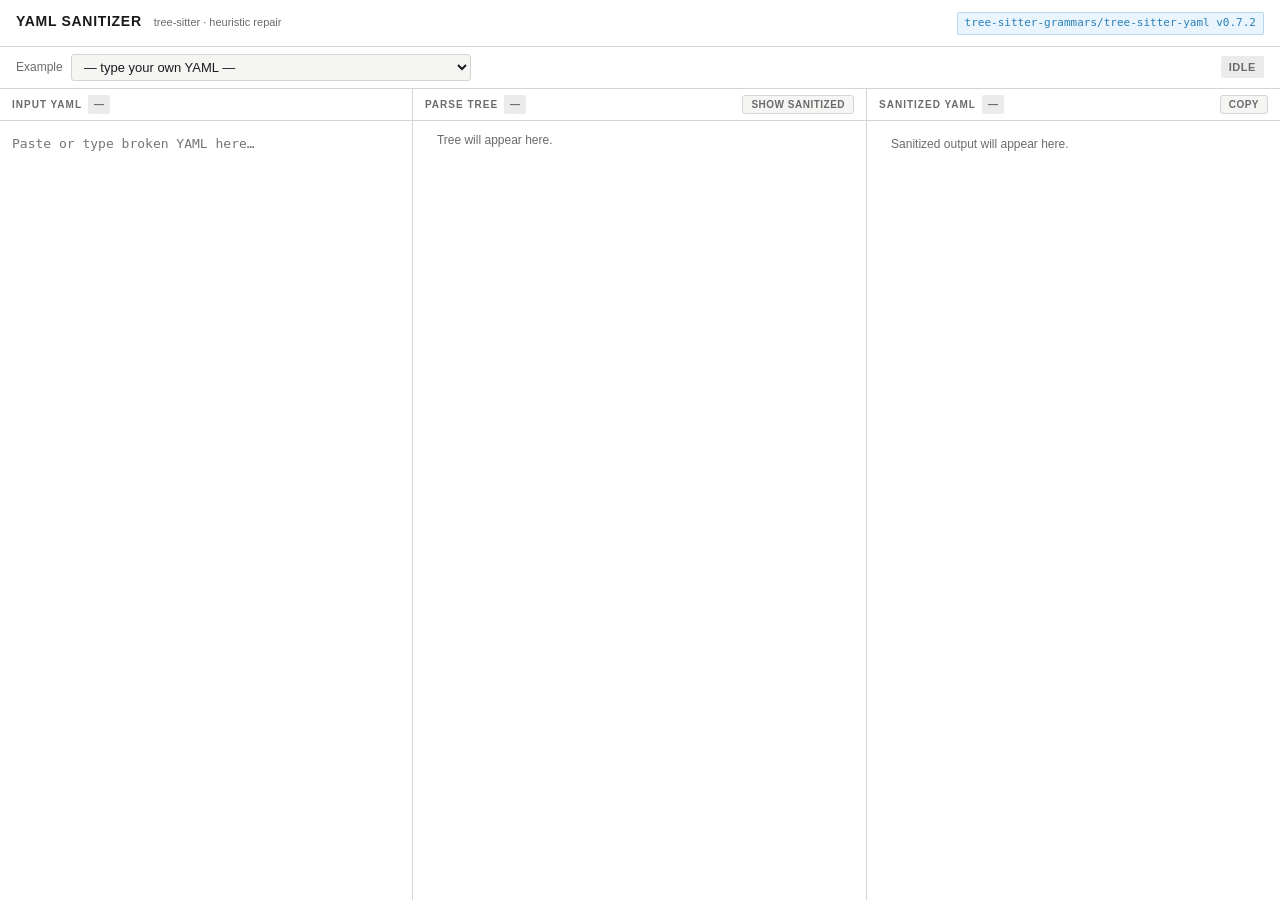
==== internal/server/static/index.html @ 0849cc8a "refactor(cli): move sanitize to glazed subcommands" ====
<!DOCTYPE html>
<html lang="en">
<head>
<meta charset="UTF-8" />
<meta name="viewport" content="width=device-width, initial-scale=1.0" />
<title>YAML Sanitizer — tree-sitter</title>
<style>
*, *::before, *::after { box-sizing: border-box; margin: 0; padding: 0; }

:root {
  --bg:         #f5f5f3;
  --surface:    #ffffff;
  --border:     #d4d4d0;
  --accent:     #1a1a1a;
  --muted:      #6b6b6b;
  --error:      #c0392b;
  --ok:         #27ae60;
  --warn:       #e67e22;
  --info:       #2980b9;
  --fix-bg:     #fef9f0;
  --fix-border: #e8c97a;
  --mono:       "JetBrains Mono", "Fira Mono", "Consolas", monospace;
  --sans:       "Inter", "Helvetica Neue", Arial, sans-serif;
  --radius:     3px;
}

html, body { height: 100%; background: var(--bg); color: var(--accent);
  font-family: var(--sans); font-size: 14px; line-height: 1.5; }

.app { display: flex; flex-direction: column; height: 100vh; max-width: 1800px; margin: 0 auto; }

header {
  display: flex; align-items: baseline; gap: 12px;
  padding: 11px 16px; border-bottom: 1px solid var(--border);
  background: var(--surface); flex-shrink: 0;
}
header h1 { font-size: 14px; font-weight: 700; letter-spacing: .05em; text-transform: uppercase; }
header .sub { font-size: 11px; color: var(--muted); }
header .grammar-tag {
  margin-left: auto; font-size: 11px; font-family: var(--mono);
  color: var(--info); background: #eaf4fc; padding: 2px 7px;
  border-radius: 2px; border: 1px solid #b8d8f0;
}

.toolbar {
  display: flex; align-items: center; gap: 8px;
  padding: 7px 16px; border-bottom: 1px solid var(--border);
  background: var(--surface); flex-shrink: 0; flex-wrap: wrap;
}
.toolbar label { font-size: 12px; color: var(--muted); white-space: nowrap; }
.toolbar select {
  font-family: var(--sans); font-size: 13px; padding: 4px 8px;
  border: 1px solid var(--border); border-radius: var(--radius);
  background: var(--bg); color: var(--accent); cursor: pointer;
  flex: 1; min-width: 180px; max-width: 400px;
}
.toolbar select:focus { outline: 2px solid var(--accent); outline-offset: 1px; }

.status-badge {
  margin-left: auto; font-size: 11px; font-weight: 600;
  letter-spacing: .05em; text-transform: uppercase;
  padding: 3px 8px; border-radius: 2px; white-space: nowrap;
}
.status-badge.clean  { background: #d4edda; color: var(--ok); }
.status-badge.errors { background: #fde8e8; color: var(--error); }
.status-badge.lint   { background: #fff3cd; color: var(--warn); }
.status-badge.idle   { background: #ebebeb; color: var(--muted); }

.panels { display: grid; grid-template-columns: 1fr 1.1fr 1fr; flex: 1; overflow: hidden; }

.panel { display: flex; flex-direction: column; border-right: 1px solid var(--border); overflow: hidden; min-width: 0; }
.panel:last-child { border-right: none; }

.panel-header {
  display: flex; align-items: center; gap: 6px;
  padding: 6px 12px; background: var(--surface);
  border-bottom: 1px solid var(--border); flex-shrink: 0;
}
.panel-header h2 {
  font-size: 10px; font-weight: 700; letter-spacing: .1em;
  text-transform: uppercase; color: var(--muted);
}
.badge {
  font-size: 10px; font-weight: 600; padding: 2px 6px;
  border-radius: 2px; background: #ebebeb; color: var(--muted);
}
.badge.has-errors { background: #fde8e8; color: var(--error); }
.badge.no-errors  { background: #d4edda; color: var(--ok); }
.badge.has-lint   { background: #fff3cd; color: var(--warn); }

.panel-body { flex: 1; overflow: auto; position: relative; }

#editor {
  width: 100%; height: 100%; padding: 12px;
  font-family: var(--mono); font-size: 13px; line-height: 1.65;
  border: none; outline: none; resize: none;
  background: var(--surface); color: var(--accent); tab-size: 2;
}

#tree-output {
  padding: 10px 12px; font-family: var(--mono); font-size: 11.5px;
  line-height: 1.65; white-space: pre; background: var(--surface);
  min-height: 100%; overflow-x: auto;
}
.tn-error   { color: var(--error); font-weight: 700; }
.tn-missing { color: var(--warn);  font-weight: 700; }
.tn-node    { color: #2c7bb6; }
.tn-field   { color: #7b5ea7; }
.tn-paren   { color: #aaa; }

.issues-section {
  border-top: 1px solid var(--border); background: #fff8f8;
  flex-shrink: 0; max-height: 200px; overflow-y: auto;
}
.issues-section.lint-only { background: #fffdf0; }
.issues-section h3 {
  font-size: 10px; font-weight: 700; letter-spacing: .08em;
  text-transform: uppercase; color: var(--muted);
  padding: 6px 12px 4px; border-bottom: 1px solid #f0d0d0;
  position: sticky; top: 0; background: inherit;
}
.issues-section.lint-only h3 { border-bottom-color: #e8d88a; }
.issue-item {
  padding: 4px 12px; border-bottom: 1px solid #f0d0d0;
  font-size: 11.5px; font-family: var(--mono);
}
.issues-section.lint-only .issue-item { border-bottom-color: #e8d88a; }
.issue-item:last-child { border-bottom: none; }
.issue-item .loc { color: var(--muted); font-size: 10px; margin-right: 5px; }
.type-tag {
  display: inline-block; font-size: 9px; font-weight: 700;
  letter-spacing: .05em; text-transform: uppercase;
  padding: 1px 4px; border-radius: 2px; margin-right: 5px;
}
.type-tag.error   { background: #fde8e8; color: var(--error); }
.type-tag.missing { background: #fff3cd; color: var(--warn); }
.type-tag.lint    { background: #e8f4fd; color: var(--info); }

.sanitized-panel-body { display: flex; flex-direction: column; height: 100%; overflow: hidden; }
#sanitized-output {
  flex: 1; padding: 12px; font-family: var(--mono); font-size: 13px;
  line-height: 1.65; white-space: pre-wrap; word-break: break-all;
  background: var(--surface); overflow: auto;
}

.fixes-section {
  border-top: 1px solid var(--border); background: var(--fix-bg);
  flex-shrink: 0; max-height: 240px; overflow-y: auto;
}
.fixes-section h3 {
  font-size: 10px; font-weight: 700; letter-spacing: .08em;
  text-transform: uppercase; color: var(--muted);
  padding: 6px 12px 4px; border-bottom: 1px solid var(--fix-border);
  position: sticky; top: 0; background: var(--fix-bg);
}
.fix-item { padding: 6px 12px; border-bottom: 1px solid var(--fix-border); font-size: 12px; }
.fix-item:last-child { border-bottom: none; }
.fix-rule {
  display: inline-block; font-size: 9px; font-weight: 700;
  letter-spacing: .05em; text-transform: uppercase;
  background: var(--fix-border); color: #7a5c00;
  padding: 1px 5px; border-radius: 2px; margin-right: 6px;
  font-family: var(--mono);
}
.fix-desc { color: var(--accent); font-size: 12px; }
.fix-diff { margin-top: 5px; display: grid; grid-template-columns: 1fr 1fr; gap: 4px; }
.fix-before, .fix-after {
  font-family: var(--mono); font-size: 11px; padding: 3px 6px;
  border-radius: 2px; white-space: pre-wrap; word-break: break-all;
}
.fix-before { background: #fde8e8; color: var(--error); }
.fix-after  { background: #d4edda; color: var(--ok); }

.spinner {
  display: inline-block; width: 10px; height: 10px;
  border: 2px solid var(--border); border-top-color: var(--accent);
  border-radius: 50%; animation: spin .6s linear infinite;
  margin-left: 4px; vertical-align: middle;
}
@keyframes spin { to { transform: rotate(360deg); } }
.spinner.hidden { display: none; }

.empty { padding: 24px 12px; color: var(--muted); font-size: 12px; text-align: center; font-family: var(--sans); }

.btn {
  font-family: var(--sans); font-size: 10px; font-weight: 600;
  letter-spacing: .05em; text-transform: uppercase;
  padding: 3px 8px; border: 1px solid var(--border);
  border-radius: var(--radius); background: var(--bg);
  color: var(--muted); cursor: pointer;
  transition: background .15s, color .15s, border-color .15s;
  white-space: nowrap;
}
.btn:hover { background: var(--accent); color: #fff; border-color: var(--accent); }
.btn.active { background: #d4edda; color: var(--ok); border-color: var(--ok); }
.btn.copied { background: var(--ok); color: #fff; border-color: var(--ok); }

@media (max-width: 960px) {
  .panels { grid-template-columns: 1fr; overflow: auto; }
  .panel { border-right: none; border-bottom: 1px solid var(--border); min-height: 300px; max-height: 60vh; }
  .panel:last-child { border-bottom: none; }
}
</style>
</head>
<body>
<div class="app">

  <header>
    <h1>YAML Sanitizer</h1>
    <span class="sub">tree-sitter · heuristic repair</span>
    <span class="grammar-tag">tree-sitter-grammars/tree-sitter-yaml v0.7.2</span>
  </header>

  <div class="toolbar">
    <label for="example-select">Example</label>
    <select id="example-select">
      <option value="">— type your own YAML —</option>
    </select>
    <span id="status-badge" class="status-badge idle">idle</span>
    <span id="spinner" class="spinner hidden"></span>
  </div>

  <div class="panels">

    <!-- Panel 1: Input -->
    <div class="panel">
      <div class="panel-header">
        <h2>Input YAML</h2>
        <span id="input-badge" class="badge">—</span>
      </div>
      <div class="panel-body">
        <textarea id="editor" spellcheck="false" autocorrect="off" autocapitalize="off"
          placeholder="Paste or type broken YAML here…"></textarea>
      </div>
    </div>

    <!-- Panel 2: Parse tree -->
    <div class="panel">
      <div class="panel-header">
        <h2>Parse Tree</h2>
        <span id="tree-badge" class="badge">—</span>
        <button class="btn" id="tree-toggle" style="margin-left:auto;">Show sanitized</button>
      </div>
      <div class="panel-body">
        <div id="tree-output"><span class="empty">Tree will appear here.</span></div>
      </div>
      <div class="issues-section" id="issues-section" style="display:none;">
        <h3 id="issues-heading">Issues</h3>
        <div id="issue-items"></div>
      </div>
    </div>

    <!-- Panel 3: Sanitized output -->
    <div class="panel">
      <div class="panel-header">
        <h2>Sanitized YAML</h2>
        <span id="sanitized-badge" class="badge">—</span>
        <button class="btn" id="copy-btn" style="margin-left:auto;" title="Copy sanitized YAML">Copy</button>
      </div>
      <div class="sanitized-panel-body">
        <div id="sanitized-output"><span class="empty">Sanitized output will appear here.</span></div>
        <div class="fixes-section" id="fixes-section" style="display:none;">
          <h3>Applied fixes</h3>
          <div id="fix-items"></div>
        </div>
      </div>
    </div>

  </div>
</div>

<script>
/* ── DOM refs ─────────────────────────────────────────────────────────────── */
const editor         = document.getElementById('editor');
const exampleSelect  = document.getElementById('example-select');
const statusBadge    = document.getElementById('status-badge');
const spinner        = document.getElementById('spinner');
const treeOutput     = document.getElementById('tree-output');
const treeBadge      = document.getElementById('tree-badge');
const treeToggle     = document.getElementById('tree-toggle');
const inputBadge     = document.getElementById('input-badge');
const issuesSection  = document.getElementById('issues-section');
const issuesHeading  = document.getElementById('issues-heading');
const issueItems     = document.getElementById('issue-items');
const sanitizedOut   = document.getElementById('sanitized-output');
const sanitizedBadge = document.getElementById('sanitized-badge');
const fixesSection   = document.getElementById('fixes-section');
const fixItems       = document.getElementById('fix-items');
const copyBtn        = document.getElementById('copy-btn');

let debounceTimer      = null;
let lastSanitized      = '';
let lastResult         = null;
let showingOriginalTree = true;

/* ── Examples ─────────────────────────────────────────────────────────────── */
async function loadExamples() {
  try {
    const res = await fetch('/api/examples');
    const examples = await res.json();
    examples.forEach((ex, i) => {
      const opt = document.createElement('option');
      opt.value = i;
      opt.textContent = ex.name;
      opt.title = ex.description || '';
      exampleSelect.appendChild(opt);
    });
    window._examples = examples;
  } catch (e) { console.error('Failed to load examples', e); }
}

exampleSelect.addEventListener('change', () => {
  const idx = exampleSelect.value;
  if (idx === '') { resetUI(); return; }
  const ex = window._examples && window._examples[parseInt(idx)];
  if (ex) { editor.value = ex.yaml; triggerAnalysis(); }
});

/* ── Analysis ─────────────────────────────────────────────────────────────── */
editor.addEventListener('input', () => {
  clearTimeout(debounceTimer);
  debounceTimer = setTimeout(triggerAnalysis, 320);
});

async function triggerAnalysis() {
  const src = editor.value;
  if (!src.trim()) { resetUI(); return; }
  setLoading(true);
  try {
    const res = await fetch('/api/sanitize', {
      method: 'POST',
      headers: { 'Content-Type': 'application/json' },
      body: JSON.stringify({ yaml: src }),
    });
    if (!res.ok) throw new Error(await res.text());
    renderResult(await res.json());
  } catch (e) {
    treeOutput.textContent = 'Error: ' + e.message;
  } finally {
    setLoading(false);
  }
}

/* ── Render ───────────────────────────────────────────────────────────────── */
function renderResult(data) {
  lastSanitized = data.sanitized || '';
  lastResult    = data;

  const origErrCount  = (data.original_errors  || []).length;
  const origLintCount = (data.original_lint_issues || []).length;

  // Status badge reflects original input state
  if (origErrCount > 0) {
    statusBadge.className = 'status-badge errors';
    statusBadge.textContent = origErrCount + ' parse error' + (origErrCount !== 1 ? 's' : '');
  } else if (origLintCount > 0) {
    statusBadge.className = 'status-badge lint';
    statusBadge.textContent = origLintCount + ' lint issue' + (origLintCount !== 1 ? 's' : '');
  } else {
    statusBadge.className = 'status-badge clean';
    statusBadge.textContent = 'clean';
  }

  // Input badge
  inputBadge.className = 'badge ' + (origErrCount > 0 ? 'has-errors' : origLintCount > 0 ? 'has-lint' : 'no-errors');
  inputBadge.textContent = origErrCount > 0
    ? origErrCount + ' error' + (origErrCount !== 1 ? 's' : '')
    : origLintCount > 0 ? origLintCount + ' lint' : 'OK';

  // Tree panel: default to original
  showingOriginalTree = true;
  updateTreePanel(data);

  // Issues: always show original
  renderIssues(data.original_errors || [], data.original_lint_issues || []);

  // Sanitized output
  sanitizedOut.innerHTML = '';
  if (data.sanitized) {
    const pre = document.createElement('pre');
    pre.style.cssText = 'padding:12px;font-family:var(--mono);font-size:13px;line-height:1.65;';
    pre.textContent = data.sanitized;
    sanitizedOut.appendChild(pre);
  }

  // Sanitized badge
  sanitizedBadge.className = 'badge ' + (data.parse_clean && data.lint_clean ? 'no-errors' : data.parse_clean ? 'has-lint' : 'has-errors');
  sanitizedBadge.textContent = data.parse_clean && data.lint_clean ? 'clean' : data.parse_clean ? 'lint only' : 'has errors';

  // Fixes
  renderFixes(data.fixes || []);
}

/* ── Tree panel ───────────────────────────────────────────────────────────── */
function updateTreePanel(data) {
  data = data || lastResult;
  if (!data) return;

  const treeText = showingOriginalTree
    ? (data.original_tree_text || data.tree_text || '')
    : (data.tree_text || '');
  const errors = showingOriginalTree
    ? (data.original_errors || [])
    : (data.errors || []);

  renderTree(treeText);

  const errCount = errors.length;
  treeBadge.className = 'badge ' + (errCount > 0 ? 'has-errors' : 'no-errors');
  treeBadge.textContent = errCount > 0
    ? errCount + ' ERROR' + (errCount !== 1 ? 's' : '')
    : 'No errors';

  if (showingOriginalTree) {
    treeToggle.textContent = 'Show sanitized';
    treeToggle.classList.remove('active');
  } else {
    treeToggle.textContent = 'Show original';
    treeToggle.classList.add('active');
  }
}

treeToggle.addEventListener('click', () => {
  showingOriginalTree = !showingOriginalTree;
  updateTreePanel();
});

/* ── Pretty-print sexp ────────────────────────────────────────────────────── */
function prettyTree(sexp) {
  let out = '', depth = 0, i = 0;
  const ind = () => '  '.repeat(depth);
  while (i < sexp.length) {
    const ch = sexp[i];
    if (ch === '(') {
      if (out.length > 0 && out[out.length - 1] !== '\n') out += '\n' + ind();
      out += ch; depth++; i++;
    } else if (ch === ')') {
      depth--; out += ch; i++;
    } else if (ch === ' ') {
      if (i + 1 < sexp.length && sexp[i + 1] === '(') {
        out += '\n' + ind(); i++;
      } else { out += ch; i++; }
    } else { out += ch; i++; }
  }
  return out;
}

function renderTree(treeText) {
  if (!treeText) {
    treeOutput.innerHTML = '<span class="empty">No tree available.</span>';
    return;
  }
  const pretty = prettyTree(treeText);
  const html = pretty
    .replace(/&/g, '&amp;').replace(/</g, '&lt;').replace(/>/g, '&gt;')
    .replace(/[()]/g, m => `<span class="tn-paren">${m}</span>`)
    .replace(/(<span class="tn-paren">\(<\/span>)(ERROR\b)/g,
      '$1<span class="tn-error">$2</span>')
    .replace(/(<span class="tn-paren">\(<\/span>)(MISSING\b)/g,
      '$1<span class="tn-missing">$2</span>')
    .replace(/(<span class="tn-paren">\(<\/span>)([a-z][a-z0-9_]*)/g,
      '$1<span class="tn-node">$2</span>')
    .replace(/\b([a-z][a-z0-9_]*)(:<\/span>)/g,
      '<span class="tn-field">$1</span>$2')
    .replace(/\b([a-z][a-z0-9_]*):/g,
      '<span class="tn-field">$1</span>:')
    .replace(/&quot;([^&]*)&quot;/g,
      '<span style="color:#888;font-style:italic;">&quot;$1&quot;</span>');
  treeOutput.innerHTML = html;
}

/* ── Issues ───────────────────────────────────────────────────────────────── */
function renderIssues(errors, lintIssues) {
  const total = errors.length + lintIssues.length;
  if (total === 0) { issuesSection.style.display = 'none'; return; }

  issuesSection.style.display = '';
  issuesSection.className = 'issues-section' + (errors.length === 0 ? ' lint-only' : '');

  const parts = [];
  if (errors.length > 0)     parts.push(errors.length + ' ERROR node' + (errors.length !== 1 ? 's' : ''));
  if (lintIssues.length > 0) parts.push(lintIssues.length + ' lint issue' + (lintIssues.length !== 1 ? 's' : ''));
  issuesHeading.textContent = parts.join(' · ');

  issueItems.innerHTML = '';
  errors.forEach(e => {
    const div = document.createElement('div');
    div.className = 'issue-item';
    const loc  = `L${e.start_row + 1}:${e.start_col + 1}`;
    const text = e.text ? ` <em>${escHtml(e.text.slice(0, 50))}</em>` : '';
    div.innerHTML = `<span class="loc">${loc}</span><span class="type-tag ${e.type.toLowerCase()}">${e.type}</span>${text}`;
    issueItems.appendChild(div);
  });
  lintIssues.forEach(li => {
    const div = document.createElement('div');
    div.className = 'issue-item';
    div.innerHTML =
      `<span class="type-tag lint">lint</span>` +
      `<span class="fix-rule" style="background:#e8f4fd;color:#1a6ea8;">${escHtml(li.rule)}</span>` +
      escHtml(li.description);
    issueItems.appendChild(div);
  });
}

/* ── Fixes ────────────────────────────────────────────────────────────────── */
function renderFixes(fixes) {
  if (!fixes || fixes.length === 0) { fixesSection.style.display = 'none'; return; }
  fixesSection.style.display = '';
  fixItems.innerHTML = '';
  fixes.forEach(f => {
    const div = document.createElement('div');
    div.className = 'fix-item';
    div.innerHTML =
      `<span class="fix-rule">${escHtml(f.rule)}</span>` +
      `<span class="fix-desc">${escHtml(f.description)}</span>` +
      `<div class="fix-diff">` +
        `<div class="fix-before">${escHtml(f.before)}</div>` +
        `<div class="fix-after">${escHtml(f.after)}</div>` +
      `</div>`;
    fixItems.appendChild(div);
  });
}

/* ── Helpers ──────────────────────────────────────────────────────────────── */
function escHtml(s) {
  return String(s).replace(/&/g,'&amp;').replace(/</g,'&lt;').replace(/>/g,'&gt;').replace(/"/g,'&quot;');
}
function setLoading(on) { spinner.classList.toggle('hidden', !on); }
function resetUI() {
  statusBadge.className = 'status-badge idle'; statusBadge.textContent = 'idle';
  treeOutput.innerHTML = '<span class="empty">Tree will appear here.</span>';
  sanitizedOut.innerHTML = '<span class="empty">Sanitized output will appear here.</span>';
  issuesSection.style.display = 'none'; fixesSection.style.display = 'none';
  treeBadge.className = 'badge'; treeBadge.textContent = '—';
  inputBadge.className = 'badge'; inputBadge.textContent = '—';
  sanitizedBadge.className = 'badge'; sanitizedBadge.textContent = '—';
  treeToggle.textContent = 'Show sanitized'; treeToggle.classList.remove('active');
  lastSanitized = ''; lastResult = null;
}

/* ── Copy ─────────────────────────────────────────────────────────────────── */
copyBtn.addEventListener('click', () => {
  if (!lastSanitized) return;
  navigator.clipboard.writeText(lastSanitized).then(() => {
    copyBtn.textContent = 'Copied!'; copyBtn.classList.add('copied');
    setTimeout(() => { copyBtn.textContent = 'Copy'; copyBtn.classList.remove('copied'); }, 1500);
  });
});

/* ── Init ─────────────────────────────────────────────────────────────────── */
loadExamples();
</script>
</body>
</html>
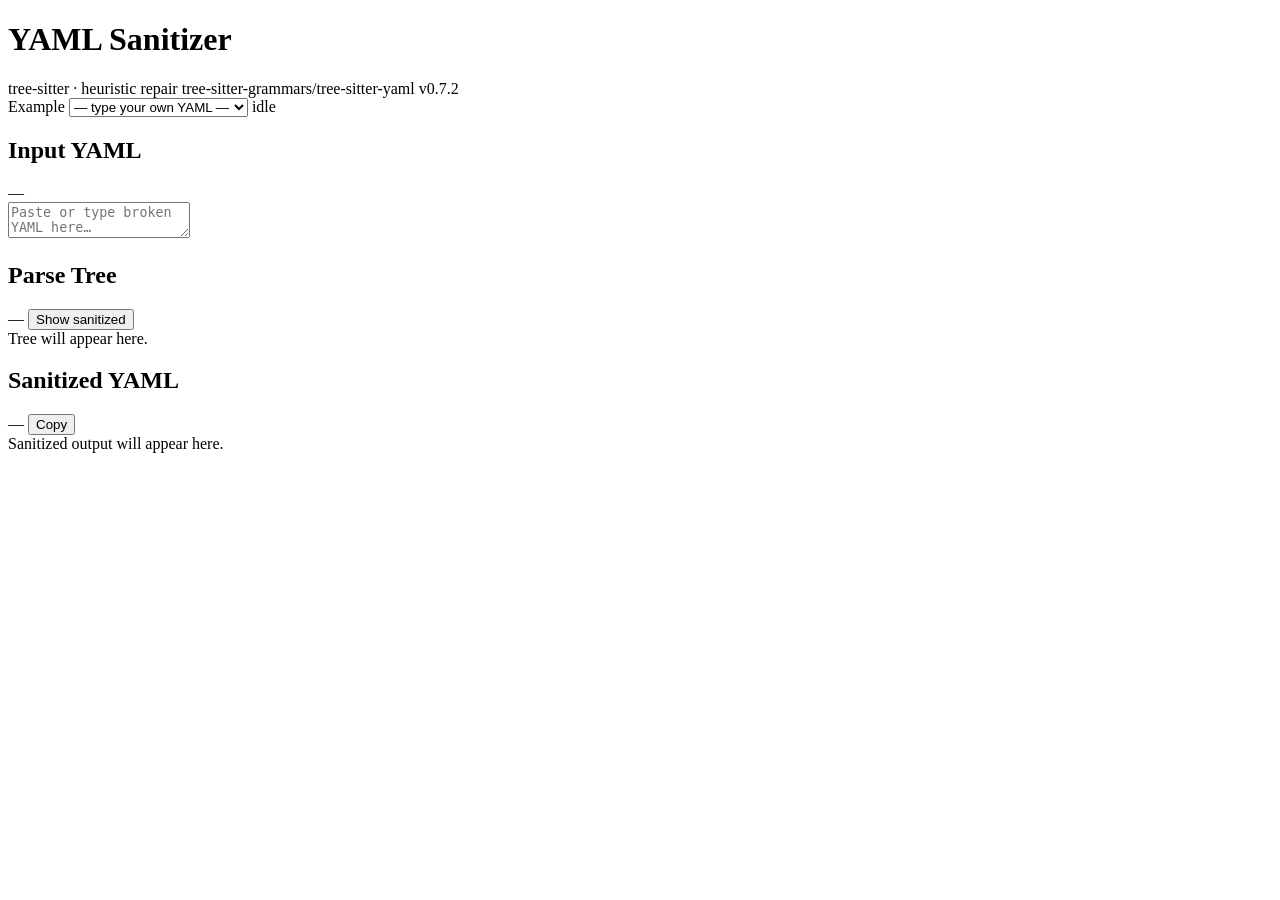
==== commit 65ea600d: "refactor(ui): split monolithic index.html into separate CSS, JS, HTML files Extract inline styles in" ====
--- a/internal/server/static/index.html
+++ b/internal/server/static/index.html
@@ -4,203 +4,7 @@
 <meta charset="UTF-8" />
 <meta name="viewport" content="width=device-width, initial-scale=1.0" />
 <title>YAML Sanitizer — tree-sitter</title>
-<style>
-*, *::before, *::after { box-sizing: border-box; margin: 0; padding: 0; }
-
-:root {
-  --bg:         #f5f5f3;
-  --surface:    #ffffff;
-  --border:     #d4d4d0;
-  --accent:     #1a1a1a;
-  --muted:      #6b6b6b;
-  --error:      #c0392b;
-  --ok:         #27ae60;
-  --warn:       #e67e22;
-  --info:       #2980b9;
-  --fix-bg:     #fef9f0;
-  --fix-border: #e8c97a;
-  --mono:       "JetBrains Mono", "Fira Mono", "Consolas", monospace;
-  --sans:       "Inter", "Helvetica Neue", Arial, sans-serif;
-  --radius:     3px;
-}
-
-html, body { height: 100%; background: var(--bg); color: var(--accent);
-  font-family: var(--sans); font-size: 14px; line-height: 1.5; }
-
-.app { display: flex; flex-direction: column; height: 100vh; max-width: 1800px; margin: 0 auto; }
-
-header {
-  display: flex; align-items: baseline; gap: 12px;
-  padding: 11px 16px; border-bottom: 1px solid var(--border);
-  background: var(--surface); flex-shrink: 0;
-}
-header h1 { font-size: 14px; font-weight: 700; letter-spacing: .05em; text-transform: uppercase; }
-header .sub { font-size: 11px; color: var(--muted); }
-header .grammar-tag {
-  margin-left: auto; font-size: 11px; font-family: var(--mono);
-  color: var(--info); background: #eaf4fc; padding: 2px 7px;
-  border-radius: 2px; border: 1px solid #b8d8f0;
-}
-
-.toolbar {
-  display: flex; align-items: center; gap: 8px;
-  padding: 7px 16px; border-bottom: 1px solid var(--border);
-  background: var(--surface); flex-shrink: 0; flex-wrap: wrap;
-}
-.toolbar label { font-size: 12px; color: var(--muted); white-space: nowrap; }
-.toolbar select {
-  font-family: var(--sans); font-size: 13px; padding: 4px 8px;
-  border: 1px solid var(--border); border-radius: var(--radius);
-  background: var(--bg); color: var(--accent); cursor: pointer;
-  flex: 1; min-width: 180px; max-width: 400px;
-}
-.toolbar select:focus { outline: 2px solid var(--accent); outline-offset: 1px; }
-
-.status-badge {
-  margin-left: auto; font-size: 11px; font-weight: 600;
-  letter-spacing: .05em; text-transform: uppercase;
-  padding: 3px 8px; border-radius: 2px; white-space: nowrap;
-}
-.status-badge.clean  { background: #d4edda; color: var(--ok); }
-.status-badge.errors { background: #fde8e8; color: var(--error); }
-.status-badge.lint   { background: #fff3cd; color: var(--warn); }
-.status-badge.idle   { background: #ebebeb; color: var(--muted); }
-
-.panels { display: grid; grid-template-columns: 1fr 1.1fr 1fr; flex: 1; overflow: hidden; }
-
-.panel { display: flex; flex-direction: column; border-right: 1px solid var(--border); overflow: hidden; min-width: 0; }
-.panel:last-child { border-right: none; }
-
-.panel-header {
-  display: flex; align-items: center; gap: 6px;
-  padding: 6px 12px; background: var(--surface);
-  border-bottom: 1px solid var(--border); flex-shrink: 0;
-}
-.panel-header h2 {
-  font-size: 10px; font-weight: 700; letter-spacing: .1em;
-  text-transform: uppercase; color: var(--muted);
-}
-.badge {
-  font-size: 10px; font-weight: 600; padding: 2px 6px;
-  border-radius: 2px; background: #ebebeb; color: var(--muted);
-}
-.badge.has-errors { background: #fde8e8; color: var(--error); }
-.badge.no-errors  { background: #d4edda; color: var(--ok); }
-.badge.has-lint   { background: #fff3cd; color: var(--warn); }
-
-.panel-body { flex: 1; overflow: auto; position: relative; }
-
-#editor {
-  width: 100%; height: 100%; padding: 12px;
-  font-family: var(--mono); font-size: 13px; line-height: 1.65;
-  border: none; outline: none; resize: none;
-  background: var(--surface); color: var(--accent); tab-size: 2;
-}
-
-#tree-output {
-  padding: 10px 12px; font-family: var(--mono); font-size: 11.5px;
-  line-height: 1.65; white-space: pre; background: var(--surface);
-  min-height: 100%; overflow-x: auto;
-}
-.tn-error   { color: var(--error); font-weight: 700; }
-.tn-missing { color: var(--warn);  font-weight: 700; }
-.tn-node    { color: #2c7bb6; }
-.tn-field   { color: #7b5ea7; }
-.tn-paren   { color: #aaa; }
-
-.issues-section {
-  border-top: 1px solid var(--border); background: #fff8f8;
-  flex-shrink: 0; max-height: 200px; overflow-y: auto;
-}
-.issues-section.lint-only { background: #fffdf0; }
-.issues-section h3 {
-  font-size: 10px; font-weight: 700; letter-spacing: .08em;
-  text-transform: uppercase; color: var(--muted);
-  padding: 6px 12px 4px; border-bottom: 1px solid #f0d0d0;
-  position: sticky; top: 0; background: inherit;
-}
-.issues-section.lint-only h3 { border-bottom-color: #e8d88a; }
-.issue-item {
-  padding: 4px 12px; border-bottom: 1px solid #f0d0d0;
-  font-size: 11.5px; font-family: var(--mono);
-}
-.issues-section.lint-only .issue-item { border-bottom-color: #e8d88a; }
-.issue-item:last-child { border-bottom: none; }
-.issue-item .loc { color: var(--muted); font-size: 10px; margin-right: 5px; }
-.type-tag {
-  display: inline-block; font-size: 9px; font-weight: 700;
-  letter-spacing: .05em; text-transform: uppercase;
-  padding: 1px 4px; border-radius: 2px; margin-right: 5px;
-}
-.type-tag.error   { background: #fde8e8; color: var(--error); }
-.type-tag.missing { background: #fff3cd; color: var(--warn); }
-.type-tag.lint    { background: #e8f4fd; color: var(--info); }
-
-.sanitized-panel-body { display: flex; flex-direction: column; height: 100%; overflow: hidden; }
-#sanitized-output {
-  flex: 1; padding: 12px; font-family: var(--mono); font-size: 13px;
-  line-height: 1.65; white-space: pre-wrap; word-break: break-all;
-  background: var(--surface); overflow: auto;
-}
-
-.fixes-section {
-  border-top: 1px solid var(--border); background: var(--fix-bg);
-  flex-shrink: 0; max-height: 240px; overflow-y: auto;
-}
-.fixes-section h3 {
-  font-size: 10px; font-weight: 700; letter-spacing: .08em;
-  text-transform: uppercase; color: var(--muted);
-  padding: 6px 12px 4px; border-bottom: 1px solid var(--fix-border);
-  position: sticky; top: 0; background: var(--fix-bg);
-}
-.fix-item { padding: 6px 12px; border-bottom: 1px solid var(--fix-border); font-size: 12px; }
-.fix-item:last-child { border-bottom: none; }
-.fix-rule {
-  display: inline-block; font-size: 9px; font-weight: 700;
-  letter-spacing: .05em; text-transform: uppercase;
-  background: var(--fix-border); color: #7a5c00;
-  padding: 1px 5px; border-radius: 2px; margin-right: 6px;
-  font-family: var(--mono);
-}
-.fix-desc { color: var(--accent); font-size: 12px; }
-.fix-diff { margin-top: 5px; display: grid; grid-template-columns: 1fr 1fr; gap: 4px; }
-.fix-before, .fix-after {
-  font-family: var(--mono); font-size: 11px; padding: 3px 6px;
-  border-radius: 2px; white-space: pre-wrap; word-break: break-all;
-}
-.fix-before { background: #fde8e8; color: var(--error); }
-.fix-after  { background: #d4edda; color: var(--ok); }
-
-.spinner {
-  display: inline-block; width: 10px; height: 10px;
-  border: 2px solid var(--border); border-top-color: var(--accent);
-  border-radius: 50%; animation: spin .6s linear infinite;
-  margin-left: 4px; vertical-align: middle;
-}
-@keyframes spin { to { transform: rotate(360deg); } }
-.spinner.hidden { display: none; }
-
-.empty { padding: 24px 12px; color: var(--muted); font-size: 12px; text-align: center; font-family: var(--sans); }
-
-.btn {
-  font-family: var(--sans); font-size: 10px; font-weight: 600;
-  letter-spacing: .05em; text-transform: uppercase;
-  padding: 3px 8px; border: 1px solid var(--border);
-  border-radius: var(--radius); background: var(--bg);
-  color: var(--muted); cursor: pointer;
-  transition: background .15s, color .15s, border-color .15s;
-  white-space: nowrap;
-}
-.btn:hover { background: var(--accent); color: #fff; border-color: var(--accent); }
-.btn.active { background: #d4edda; color: var(--ok); border-color: var(--ok); }
-.btn.copied { background: var(--ok); color: #fff; border-color: var(--ok); }
-
-@media (max-width: 960px) {
-  .panels { grid-template-columns: 1fr; overflow: auto; }
-  .panel { border-right: none; border-bottom: 1px solid var(--border); min-height: 300px; max-height: 60vh; }
-  .panel:last-child { border-bottom: none; }
-}
-</style>
+<link rel="stylesheet" href="/css/style.css" />
 </head>
 <body>
 <div class="app">
@@ -269,286 +73,6 @@
   </div>
 </div>
 
-<script>
-/* ── DOM refs ─────────────────────────────────────────────────────────────── */
-const editor         = document.getElementById('editor');
-const exampleSelect  = document.getElementById('example-select');
-const statusBadge    = document.getElementById('status-badge');
-const spinner        = document.getElementById('spinner');
-const treeOutput     = document.getElementById('tree-output');
-const treeBadge      = document.getElementById('tree-badge');
-const treeToggle     = document.getElementById('tree-toggle');
-const inputBadge     = document.getElementById('input-badge');
-const issuesSection  = document.getElementById('issues-section');
-const issuesHeading  = document.getElementById('issues-heading');
-const issueItems     = document.getElementById('issue-items');
-const sanitizedOut   = document.getElementById('sanitized-output');
-const sanitizedBadge = document.getElementById('sanitized-badge');
-const fixesSection   = document.getElementById('fixes-section');
-const fixItems       = document.getElementById('fix-items');
-const copyBtn        = document.getElementById('copy-btn');
-
-let debounceTimer      = null;
-let lastSanitized      = '';
-let lastResult         = null;
-let showingOriginalTree = true;
-
-/* ── Examples ─────────────────────────────────────────────────────────────── */
-async function loadExamples() {
-  try {
-    const res = await fetch('/api/examples');
-    const examples = await res.json();
-    examples.forEach((ex, i) => {
-      const opt = document.createElement('option');
-      opt.value = i;
-      opt.textContent = ex.name;
-      opt.title = ex.description || '';
-      exampleSelect.appendChild(opt);
-    });
-    window._examples = examples;
-  } catch (e) { console.error('Failed to load examples', e); }
-}
-
-exampleSelect.addEventListener('change', () => {
-  const idx = exampleSelect.value;
-  if (idx === '') { resetUI(); return; }
-  const ex = window._examples && window._examples[parseInt(idx)];
-  if (ex) { editor.value = ex.yaml; triggerAnalysis(); }
-});
-
-/* ── Analysis ─────────────────────────────────────────────────────────────── */
-editor.addEventListener('input', () => {
-  clearTimeout(debounceTimer);
-  debounceTimer = setTimeout(triggerAnalysis, 320);
-});
-
-async function triggerAnalysis() {
-  const src = editor.value;
-  if (!src.trim()) { resetUI(); return; }
-  setLoading(true);
-  try {
-    const res = await fetch('/api/sanitize', {
-      method: 'POST',
-      headers: { 'Content-Type': 'application/json' },
-      body: JSON.stringify({ yaml: src }),
-    });
-    if (!res.ok) throw new Error(await res.text());
-    renderResult(await res.json());
-  } catch (e) {
-    treeOutput.textContent = 'Error: ' + e.message;
-  } finally {
-    setLoading(false);
-  }
-}
-
-/* ── Render ───────────────────────────────────────────────────────────────── */
-function renderResult(data) {
-  lastSanitized = data.sanitized || '';
-  lastResult    = data;
-
-  const origErrCount  = (data.original_errors  || []).length;
-  const origLintCount = (data.original_lint_issues || []).length;
-
-  // Status badge reflects original input state
-  if (origErrCount > 0) {
-    statusBadge.className = 'status-badge errors';
-    statusBadge.textContent = origErrCount + ' parse error' + (origErrCount !== 1 ? 's' : '');
-  } else if (origLintCount > 0) {
-    statusBadge.className = 'status-badge lint';
-    statusBadge.textContent = origLintCount + ' lint issue' + (origLintCount !== 1 ? 's' : '');
-  } else {
-    statusBadge.className = 'status-badge clean';
-    statusBadge.textContent = 'clean';
-  }
-
-  // Input badge
-  inputBadge.className = 'badge ' + (origErrCount > 0 ? 'has-errors' : origLintCount > 0 ? 'has-lint' : 'no-errors');
-  inputBadge.textContent = origErrCount > 0
-    ? origErrCount + ' error' + (origErrCount !== 1 ? 's' : '')
-    : origLintCount > 0 ? origLintCount + ' lint' : 'OK';
-
-  // Tree panel: default to original
-  showingOriginalTree = true;
-  updateTreePanel(data);
-
-  // Issues: always show original
-  renderIssues(data.original_errors || [], data.original_lint_issues || []);
-
-  // Sanitized output
-  sanitizedOut.innerHTML = '';
-  if (data.sanitized) {
-    const pre = document.createElement('pre');
-    pre.style.cssText = 'padding:12px;font-family:var(--mono);font-size:13px;line-height:1.65;';
-    pre.textContent = data.sanitized;
-    sanitizedOut.appendChild(pre);
-  }
-
-  // Sanitized badge
-  sanitizedBadge.className = 'badge ' + (data.parse_clean && data.lint_clean ? 'no-errors' : data.parse_clean ? 'has-lint' : 'has-errors');
-  sanitizedBadge.textContent = data.parse_clean && data.lint_clean ? 'clean' : data.parse_clean ? 'lint only' : 'has errors';
-
-  // Fixes
-  renderFixes(data.fixes || []);
-}
-
-/* ── Tree panel ───────────────────────────────────────────────────────────── */
-function updateTreePanel(data) {
-  data = data || lastResult;
-  if (!data) return;
-
-  const treeText = showingOriginalTree
-    ? (data.original_tree_text || data.tree_text || '')
-    : (data.tree_text || '');
-  const errors = showingOriginalTree
-    ? (data.original_errors || [])
-    : (data.errors || []);
-
-  renderTree(treeText);
-
-  const errCount = errors.length;
-  treeBadge.className = 'badge ' + (errCount > 0 ? 'has-errors' : 'no-errors');
-  treeBadge.textContent = errCount > 0
-    ? errCount + ' ERROR' + (errCount !== 1 ? 's' : '')
-    : 'No errors';
-
-  if (showingOriginalTree) {
-    treeToggle.textContent = 'Show sanitized';
-    treeToggle.classList.remove('active');
-  } else {
-    treeToggle.textContent = 'Show original';
-    treeToggle.classList.add('active');
-  }
-}
-
-treeToggle.addEventListener('click', () => {
-  showingOriginalTree = !showingOriginalTree;
-  updateTreePanel();
-});
-
-/* ── Pretty-print sexp ────────────────────────────────────────────────────── */
-function prettyTree(sexp) {
-  let out = '', depth = 0, i = 0;
-  const ind = () => '  '.repeat(depth);
-  while (i < sexp.length) {
-    const ch = sexp[i];
-    if (ch === '(') {
-      if (out.length > 0 && out[out.length - 1] !== '\n') out += '\n' + ind();
-      out += ch; depth++; i++;
-    } else if (ch === ')') {
-      depth--; out += ch; i++;
-    } else if (ch === ' ') {
-      if (i + 1 < sexp.length && sexp[i + 1] === '(') {
-        out += '\n' + ind(); i++;
-      } else { out += ch; i++; }
-    } else { out += ch; i++; }
-  }
-  return out;
-}
-
-function renderTree(treeText) {
-  if (!treeText) {
-    treeOutput.innerHTML = '<span class="empty">No tree available.</span>';
-    return;
-  }
-  const pretty = prettyTree(treeText);
-  const html = pretty
-    .replace(/&/g, '&amp;').replace(/</g, '&lt;').replace(/>/g, '&gt;')
-    .replace(/[()]/g, m => `<span class="tn-paren">${m}</span>`)
-    .replace(/(<span class="tn-paren">\(<\/span>)(ERROR\b)/g,
-      '$1<span class="tn-error">$2</span>')
-    .replace(/(<span class="tn-paren">\(<\/span>)(MISSING\b)/g,
-      '$1<span class="tn-missing">$2</span>')
-    .replace(/(<span class="tn-paren">\(<\/span>)([a-z][a-z0-9_]*)/g,
-      '$1<span class="tn-node">$2</span>')
-    .replace(/\b([a-z][a-z0-9_]*)(:<\/span>)/g,
-      '<span class="tn-field">$1</span>$2')
-    .replace(/\b([a-z][a-z0-9_]*):/g,
-      '<span class="tn-field">$1</span>:')
-    .replace(/&quot;([^&]*)&quot;/g,
-      '<span style="color:#888;font-style:italic;">&quot;$1&quot;</span>');
-  treeOutput.innerHTML = html;
-}
-
-/* ── Issues ───────────────────────────────────────────────────────────────── */
-function renderIssues(errors, lintIssues) {
-  const total = errors.length + lintIssues.length;
-  if (total === 0) { issuesSection.style.display = 'none'; return; }
-
-  issuesSection.style.display = '';
-  issuesSection.className = 'issues-section' + (errors.length === 0 ? ' lint-only' : '');
-
-  const parts = [];
-  if (errors.length > 0)     parts.push(errors.length + ' ERROR node' + (errors.length !== 1 ? 's' : ''));
-  if (lintIssues.length > 0) parts.push(lintIssues.length + ' lint issue' + (lintIssues.length !== 1 ? 's' : ''));
-  issuesHeading.textContent = parts.join(' · ');
-
-  issueItems.innerHTML = '';
-  errors.forEach(e => {
-    const div = document.createElement('div');
-    div.className = 'issue-item';
-    const loc  = `L${e.start_row + 1}:${e.start_col + 1}`;
-    const text = e.text ? ` <em>${escHtml(e.text.slice(0, 50))}</em>` : '';
-    div.innerHTML = `<span class="loc">${loc}</span><span class="type-tag ${e.type.toLowerCase()}">${e.type}</span>${text}`;
-    issueItems.appendChild(div);
-  });
-  lintIssues.forEach(li => {
-    const div = document.createElement('div');
-    div.className = 'issue-item';
-    div.innerHTML =
-      `<span class="type-tag lint">lint</span>` +
-      `<span class="fix-rule" style="background:#e8f4fd;color:#1a6ea8;">${escHtml(li.rule)}</span>` +
-      escHtml(li.description);
-    issueItems.appendChild(div);
-  });
-}
-
-/* ── Fixes ────────────────────────────────────────────────────────────────── */
-function renderFixes(fixes) {
-  if (!fixes || fixes.length === 0) { fixesSection.style.display = 'none'; return; }
-  fixesSection.style.display = '';
-  fixItems.innerHTML = '';
-  fixes.forEach(f => {
-    const div = document.createElement('div');
-    div.className = 'fix-item';
-    div.innerHTML =
-      `<span class="fix-rule">${escHtml(f.rule)}</span>` +
-      `<span class="fix-desc">${escHtml(f.description)}</span>` +
-      `<div class="fix-diff">` +
-        `<div class="fix-before">${escHtml(f.before)}</div>` +
-        `<div class="fix-after">${escHtml(f.after)}</div>` +
-      `</div>`;
-    fixItems.appendChild(div);
-  });
-}
-
-/* ── Helpers ──────────────────────────────────────────────────────────────── */
-function escHtml(s) {
-  return String(s).replace(/&/g,'&amp;').replace(/</g,'&lt;').replace(/>/g,'&gt;').replace(/"/g,'&quot;');
-}
-function setLoading(on) { spinner.classList.toggle('hidden', !on); }
-function resetUI() {
-  statusBadge.className = 'status-badge idle'; statusBadge.textContent = 'idle';
-  treeOutput.innerHTML = '<span class="empty">Tree will appear here.</span>';
-  sanitizedOut.innerHTML = '<span class="empty">Sanitized output will appear here.</span>';
-  issuesSection.style.display = 'none'; fixesSection.style.display = 'none';
-  treeBadge.className = 'badge'; treeBadge.textContent = '—';
-  inputBadge.className = 'badge'; inputBadge.textContent = '—';
-  sanitizedBadge.className = 'badge'; sanitizedBadge.textContent = '—';
-  treeToggle.textContent = 'Show sanitized'; treeToggle.classList.remove('active');
-  lastSanitized = ''; lastResult = null;
-}
-
-/* ── Copy ─────────────────────────────────────────────────────────────────── */
-copyBtn.addEventListener('click', () => {
-  if (!lastSanitized) return;
-  navigator.clipboard.writeText(lastSanitized).then(() => {
-    copyBtn.textContent = 'Copied!'; copyBtn.classList.add('copied');
-    setTimeout(() => { copyBtn.textContent = 'Copy'; copyBtn.classList.remove('copied'); }, 1500);
-  });
-});
-
-/* ── Init ─────────────────────────────────────────────────────────────────── */
-loadExamples();
-</script>
+<script src="/js/app.js"></script>
 </body>
 </html>
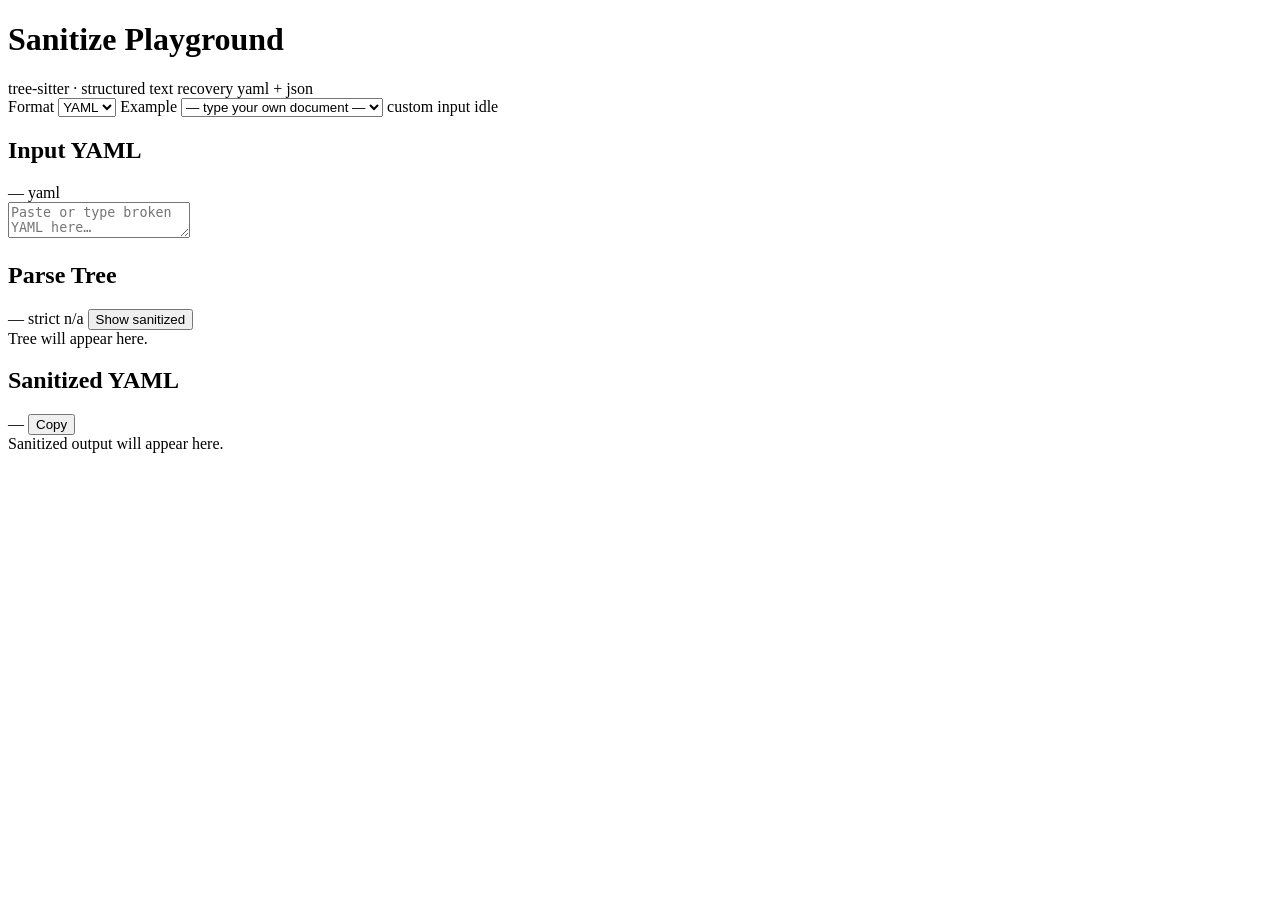
==== commit e1e7fd7f: "feat(ui): add json recovery playground" ====
--- a/internal/server/static/index.html
+++ b/internal/server/static/index.html
@@ -3,23 +3,29 @@
 <head>
 <meta charset="UTF-8" />
 <meta name="viewport" content="width=device-width, initial-scale=1.0" />
-<title>YAML Sanitizer — tree-sitter</title>
+<title>Sanitize Playground</title>
 <link rel="stylesheet" href="/css/style.css" />
 </head>
 <body>
 <div class="app">
 
   <header>
-    <h1>YAML Sanitizer</h1>
-    <span class="sub">tree-sitter · heuristic repair</span>
-    <span class="grammar-tag">tree-sitter-grammars/tree-sitter-yaml v0.7.2</span>
+    <h1>Sanitize Playground</h1>
+    <span class="sub">tree-sitter · structured text recovery</span>
+    <span class="grammar-tag" id="grammar-tag">yaml + json</span>
   </header>
 
   <div class="toolbar">
+    <label for="format-select">Format</label>
+    <select id="format-select">
+      <option value="yaml">YAML</option>
+      <option value="json">JSON</option>
+    </select>
     <label for="example-select">Example</label>
     <select id="example-select">
-      <option value="">— type your own YAML —</option>
+      <option value="">— type your own document —</option>
     </select>
+    <span id="example-meta" class="meta-pill">custom input</span>
     <span id="status-badge" class="status-badge idle">idle</span>
     <span id="spinner" class="spinner hidden"></span>
   </div>
@@ -29,8 +35,9 @@
     <!-- Panel 1: Input -->
     <div class="panel">
       <div class="panel-header">
-        <h2>Input YAML</h2>
+        <h2 id="input-title">Input YAML</h2>
         <span id="input-badge" class="badge">—</span>
+        <span id="input-format-badge" class="badge badge-format">yaml</span>
       </div>
       <div class="panel-body">
         <textarea id="editor" spellcheck="false" autocorrect="off" autocapitalize="off"
@@ -43,6 +50,7 @@
       <div class="panel-header">
         <h2>Parse Tree</h2>
         <span id="tree-badge" class="badge">—</span>
+        <span id="strict-badge" class="badge badge-quiet">strict n/a</span>
         <button class="btn" id="tree-toggle" style="margin-left:auto;">Show sanitized</button>
       </div>
       <div class="panel-body">
@@ -57,9 +65,9 @@
     <!-- Panel 3: Sanitized output -->
     <div class="panel">
       <div class="panel-header">
-        <h2>Sanitized YAML</h2>
+        <h2 id="sanitized-title">Sanitized YAML</h2>
         <span id="sanitized-badge" class="badge">—</span>
-        <button class="btn" id="copy-btn" style="margin-left:auto;" title="Copy sanitized YAML">Copy</button>
+        <button class="btn" id="copy-btn" style="margin-left:auto;" title="Copy sanitized output">Copy</button>
       </div>
       <div class="sanitized-panel-body">
         <div id="sanitized-output"><span class="empty">Sanitized output will appear here.</span></div>
